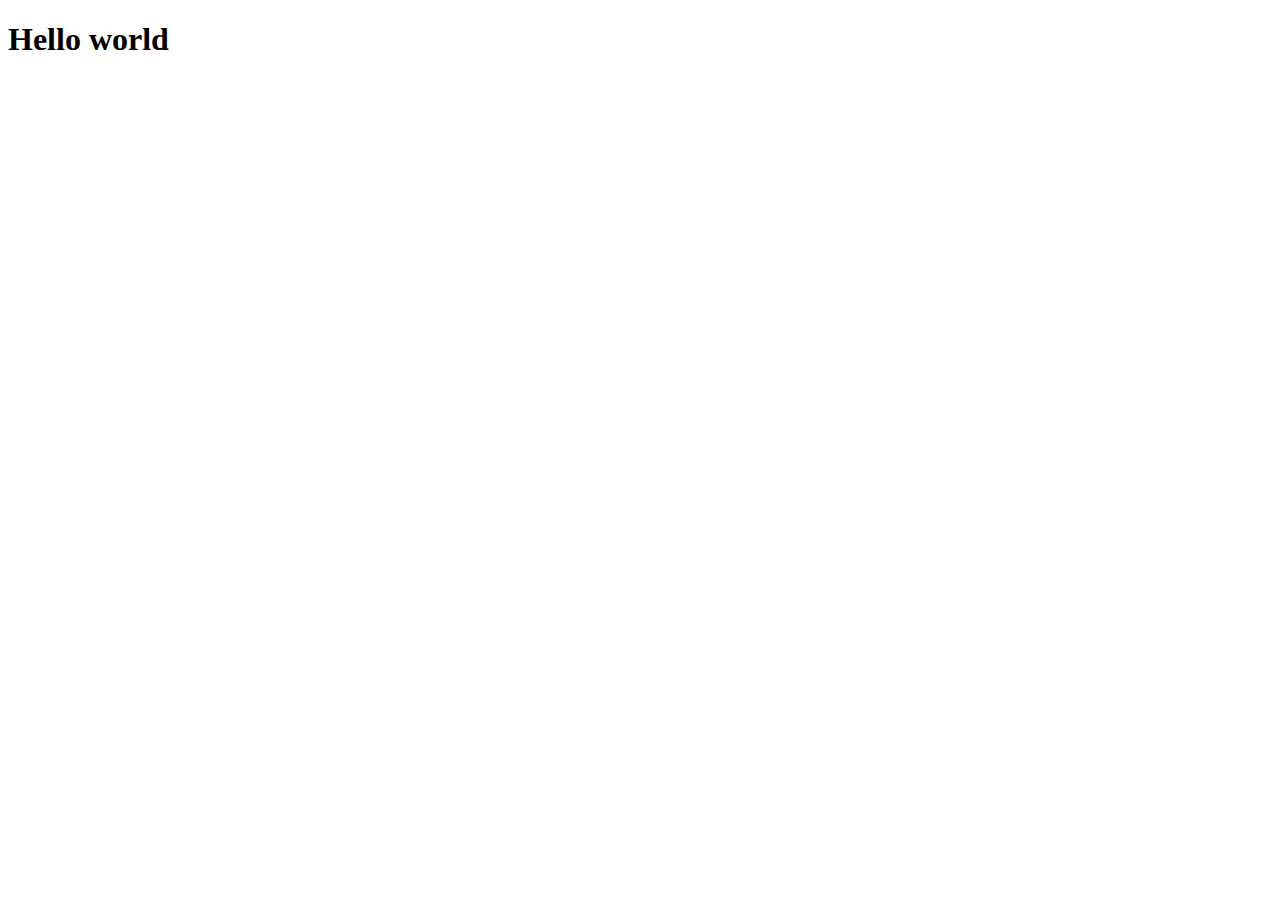
==== index.html @ 7129266e "added index.html" ====
<!DOCTYPE html>
<html lang="en">

<head>
    <meta charset="UTF-8">
    <meta http-equiv="X-UA-Compatible" content="IE=edge">
    <meta name="viewport" content="width=device-width, initial-scale=1.0">
    <title>Document</title>
</head>

<body>
    <h1>Hello world</h1>
</body>

</html>
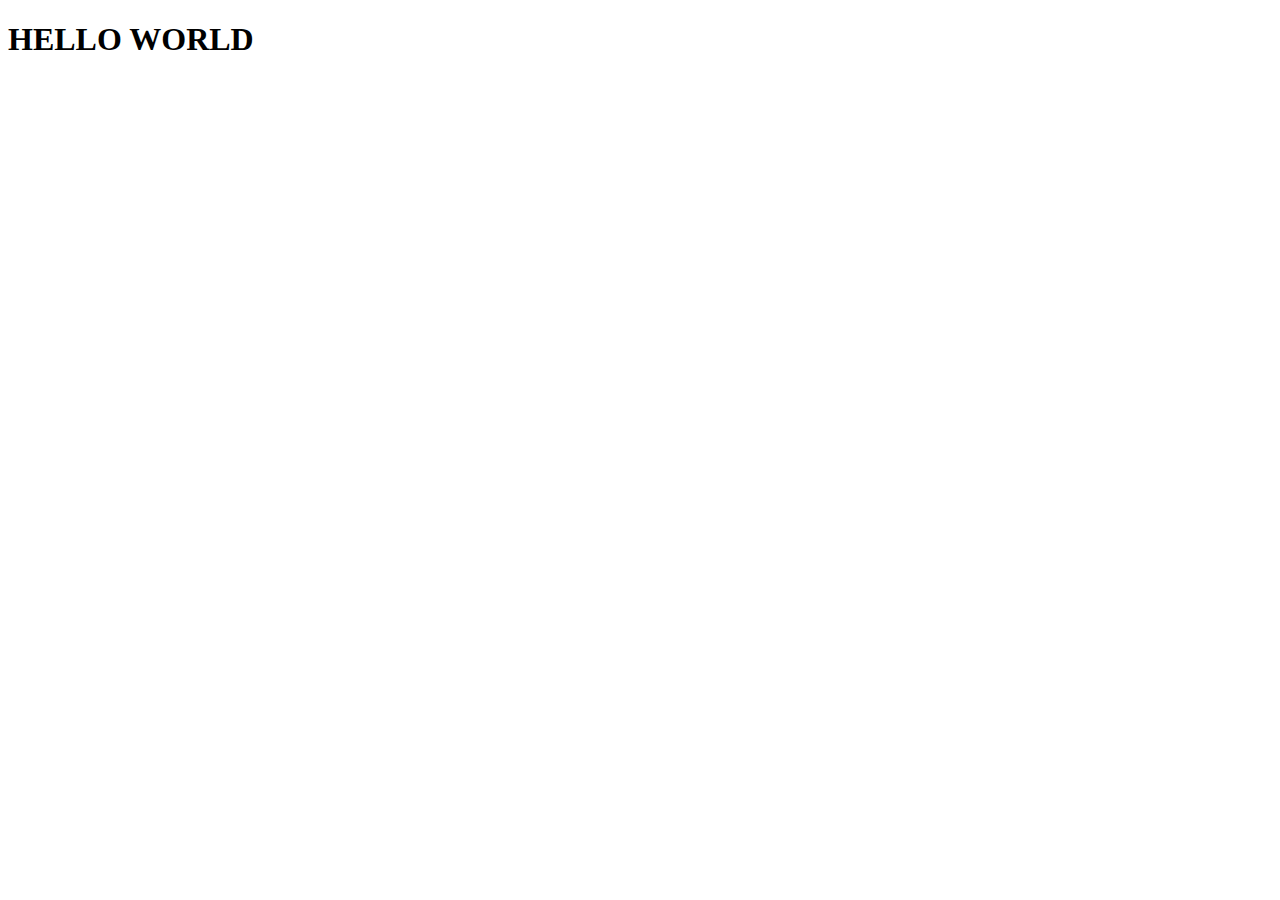
==== commit cb5d450f: "added style.css and modifided h1" ====
--- a/index.html
+++ b/index.html
@@ -5,6 +5,7 @@
     <meta charset="UTF-8">
     <meta http-equiv="X-UA-Compatible" content="IE=edge">
     <meta name="viewport" content="width=device-width, initial-scale=1.0">
+    <link rel="stylesheet" href="style.css">
     <title>Document</title>
 </head>
 
--- a/style.css
+++ b/style.css
@@ -0,0 +1,3 @@
+h1 {
+    text-transform: uppercase;
+}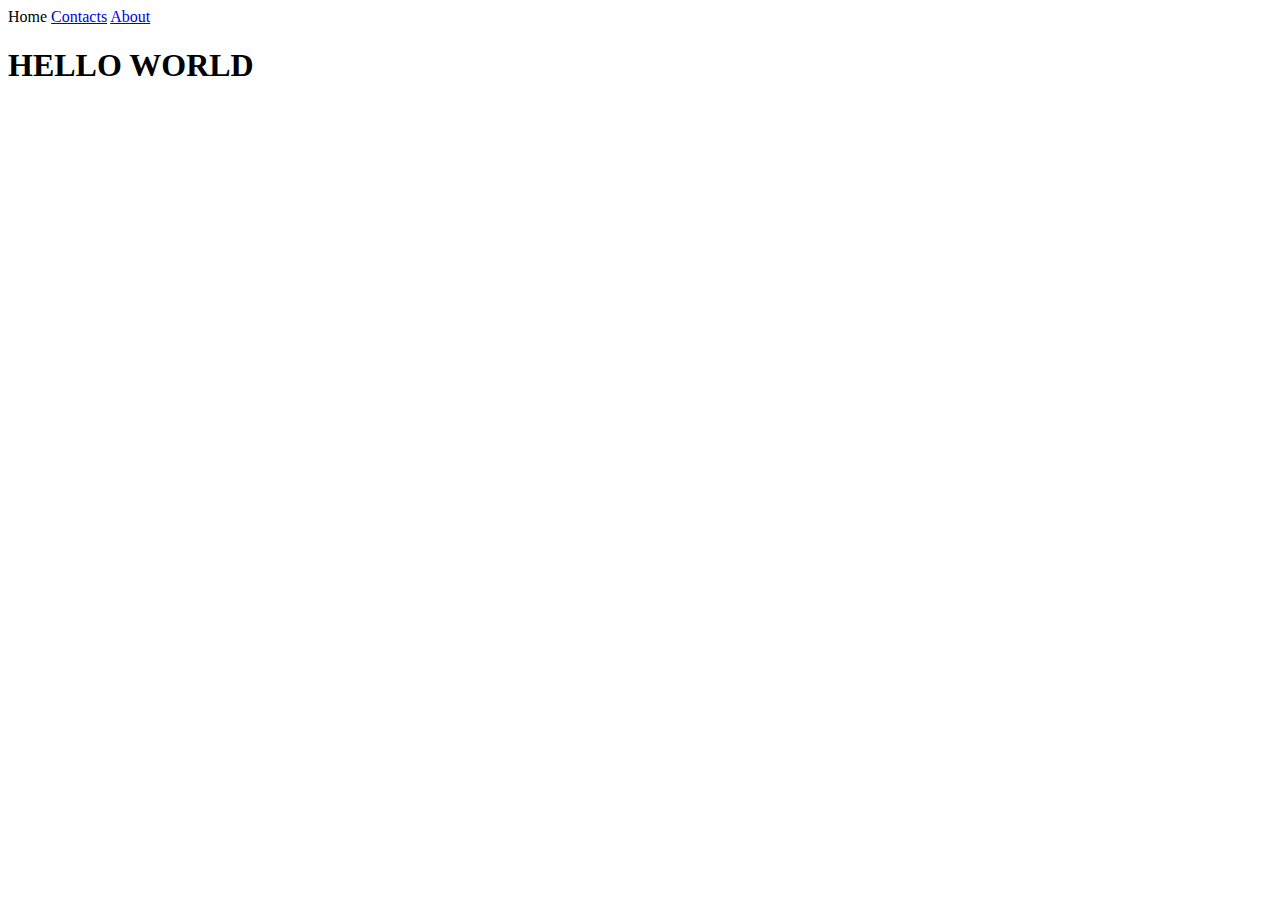
==== commit 92b94866: "added links for navigation" ====
--- a/index.html
+++ b/index.html
@@ -10,6 +10,14 @@
 </head>
 
 <body>
+    <header class="header">
+        <nav>
+            <span>Home</span>
+            <a href="contacts.html">Contacts</a>
+            <a href="about.html"> About </a>
+
+        </nav>
+    </header>
     <h1>Hello world</h1>
 </body>
 
--- a/style.css
+++ b/style.css
@@ -1,3 +1,7 @@
 h1 {
     text-transform: uppercase;
+}
+
+.about-title {
+    color: green;
 }